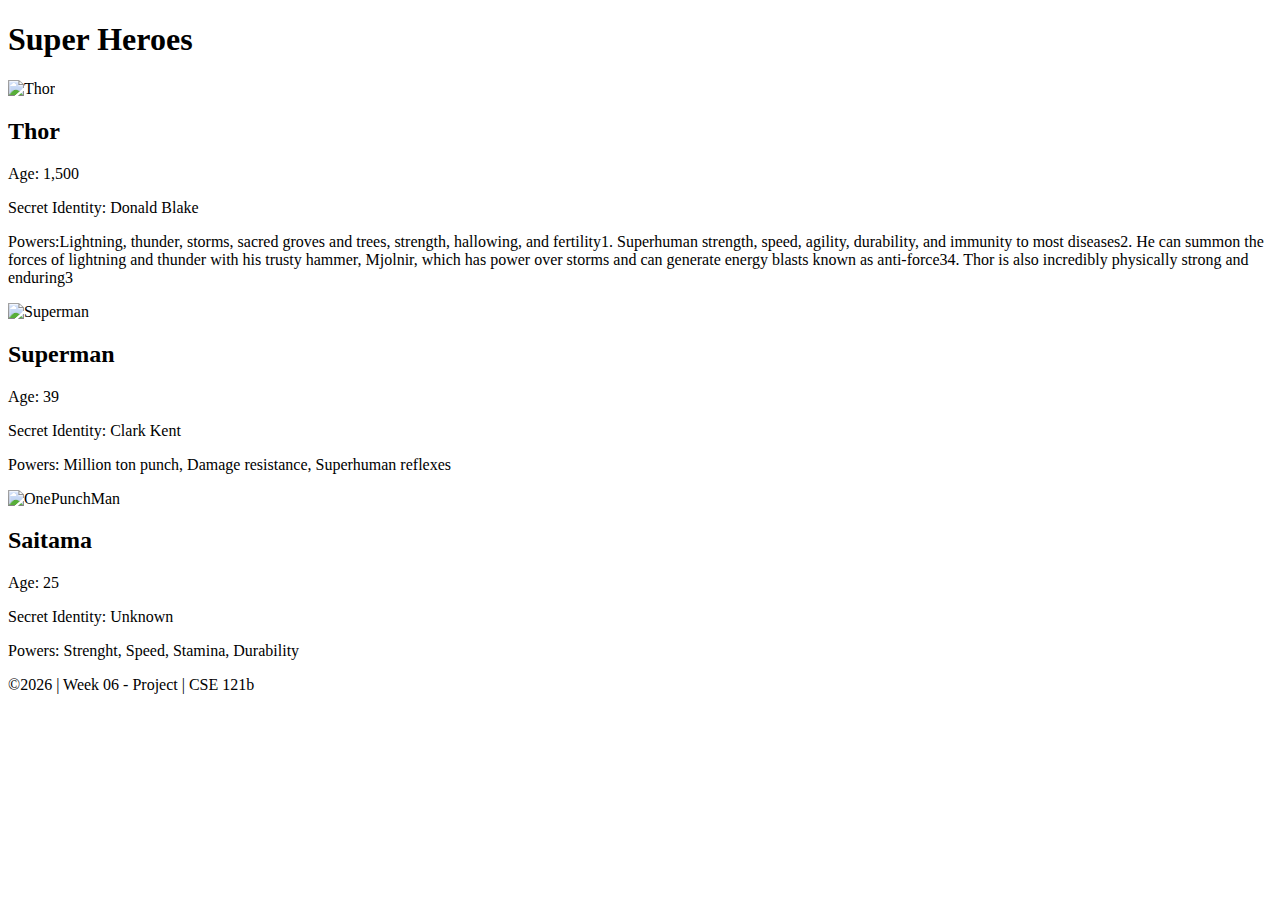
==== Project/project.html @ 17834daa "Project 5" ====
<!DOCTYPE html>
<html lang="en">
<head>
  <meta charset="UTF-8">
  <meta name="viewport" content="width=device-width, initial-scale=1.0">
  <title>Super Heroes</title>
  <link rel="stylesheet" href="main.css">
</head>
<body>
  
    <div class="Heroes">
      <h1 class="Heroes">Super Heroes</h1>
      <div class="members">
        <!-- Thor -->
        <div class="member">
          <img src="../images/Thor2.jpg" alt="Thor">
          <h2 class="member-name">Thor</h2>
          <p class="member-age">Age: 1,500</p>
          <p class="member-secret-identity">Secret Identity: Donald Blake</p>
          <p class="member-powers">Powers:Lightning, thunder, storms, sacred groves and trees, strength,
               hallowing, and fertility1. Superhuman strength, speed, agility, durability, 
              and immunity to most diseases2. He can summon the forces of lightning and thunder with his trusty hammer, 
              Mjolnir, which has power over storms and can generate energy blasts known as anti-force34. 
              Thor is also incredibly physically strong and enduring3</p>
        </div>
        <!-- Superman -->
        <div class="Heroes">
          <img src="../images/Superman2.jpg" alt="Superman">
          <h2 class="member-name">Superman</h2>
          <p class="member-age">Age: 39</p>
          <p class="member-secret-identity">Secret Identity: Clark Kent</p>
          <p class="member-powers">Powers: Million ton punch, Damage resistance, Superhuman reflexes</p>
        </div>
        <!-- Saitama -->
        <div class="Heroes">
          <img src="../images/Saitama2.jpg" alt="OnePunchMan">
          <h2 class="member-name">Saitama</h2>
          <p class="member-age">Age: 25</p>
          <p class="member-secret-identity">Secret Identity: Unknown</p>
          <p class="member-powers">Powers: Strenght, Speed, Stamina, Durability</p>
        </div>
        <div id="data-container">
            <!-- Fetched data will be displayed here -->
          </div>
      </div>
    </div>
    <footer>
        &copy;<span id="year"></span> | Week 06 - Project | CSE 121b
      </footer>
      <script src="scripts/main.js"></script>
      <script>
        document.getElementById("year").innerHTML = new Date().getFullYear();
      </script>
      <script src="w05-task.js" type="text/javascript"></script>
  </body>
</html>
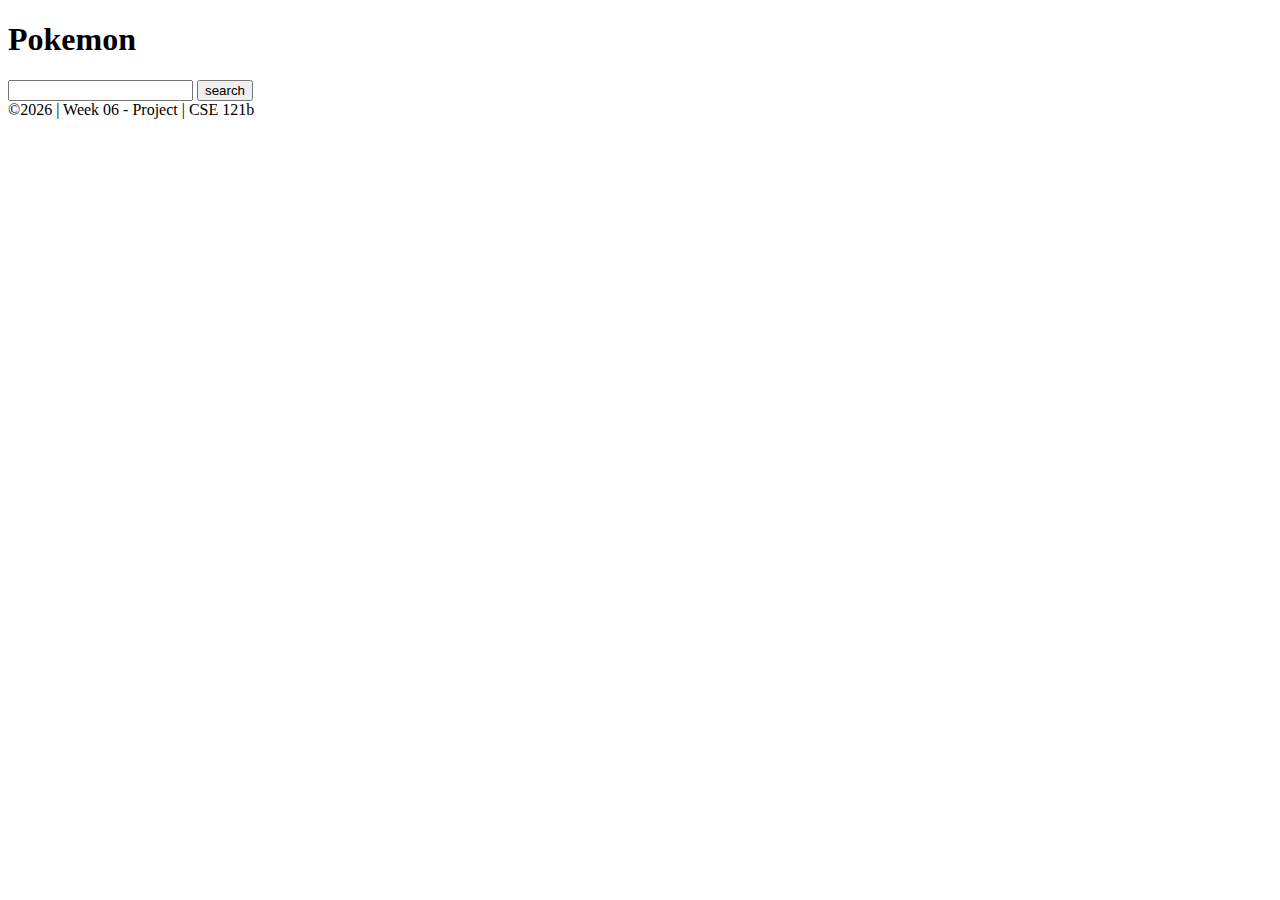
==== commit 50180c5e: "Project Pokemon" ====
--- a/Project/project.html
+++ b/Project/project.html
@@ -9,38 +9,15 @@
 <body>
   
     <div class="Heroes">
-      <h1 class="Heroes">Super Heroes</h1>
+      <h1 class="Heroes">Pokemon</h1>
       <div class="members">
-        <!-- Thor -->
-        <div class="member">
-          <img src="../images/Thor2.jpg" alt="Thor">
-          <h2 class="member-name">Thor</h2>
-          <p class="member-age">Age: 1,500</p>
-          <p class="member-secret-identity">Secret Identity: Donald Blake</p>
-          <p class="member-powers">Powers:Lightning, thunder, storms, sacred groves and trees, strength,
-               hallowing, and fertility1. Superhuman strength, speed, agility, durability, 
-              and immunity to most diseases2. He can summon the forces of lightning and thunder with his trusty hammer, 
-              Mjolnir, which has power over storms and can generate energy blasts known as anti-force34. 
-              Thor is also incredibly physically strong and enduring3</p>
-        </div>
-        <!-- Superman -->
-        <div class="Heroes">
-          <img src="../images/Superman2.jpg" alt="Superman">
-          <h2 class="member-name">Superman</h2>
-          <p class="member-age">Age: 39</p>
-          <p class="member-secret-identity">Secret Identity: Clark Kent</p>
-          <p class="member-powers">Powers: Million ton punch, Damage resistance, Superhuman reflexes</p>
-        </div>
-        <!-- Saitama -->
-        <div class="Heroes">
-          <img src="../images/Saitama2.jpg" alt="OnePunchMan">
-          <h2 class="member-name">Saitama</h2>
-          <p class="member-age">Age: 25</p>
-          <p class="member-secret-identity">Secret Identity: Unknown</p>
-          <p class="member-powers">Powers: Strenght, Speed, Stamina, Durability</p>
+        
+        <div> 
+          <input type="text" id="search"/> 
+          <button id="search-button"onClick = "searchPokemon()">search</button> 
         </div>
         <div id="data-container">
-            <!-- Fetched data will be displayed here -->
+            
           </div>
       </div>
     </div>
@@ -51,6 +28,6 @@
       <script>
         document.getElementById("year").innerHTML = new Date().getFullYear();
       </script>
-      <script src="w05-task.js" type="text/javascript"></script>
+      <script src="scripts/project.js" type="text/javascript"></script>
   </body>
 </html>
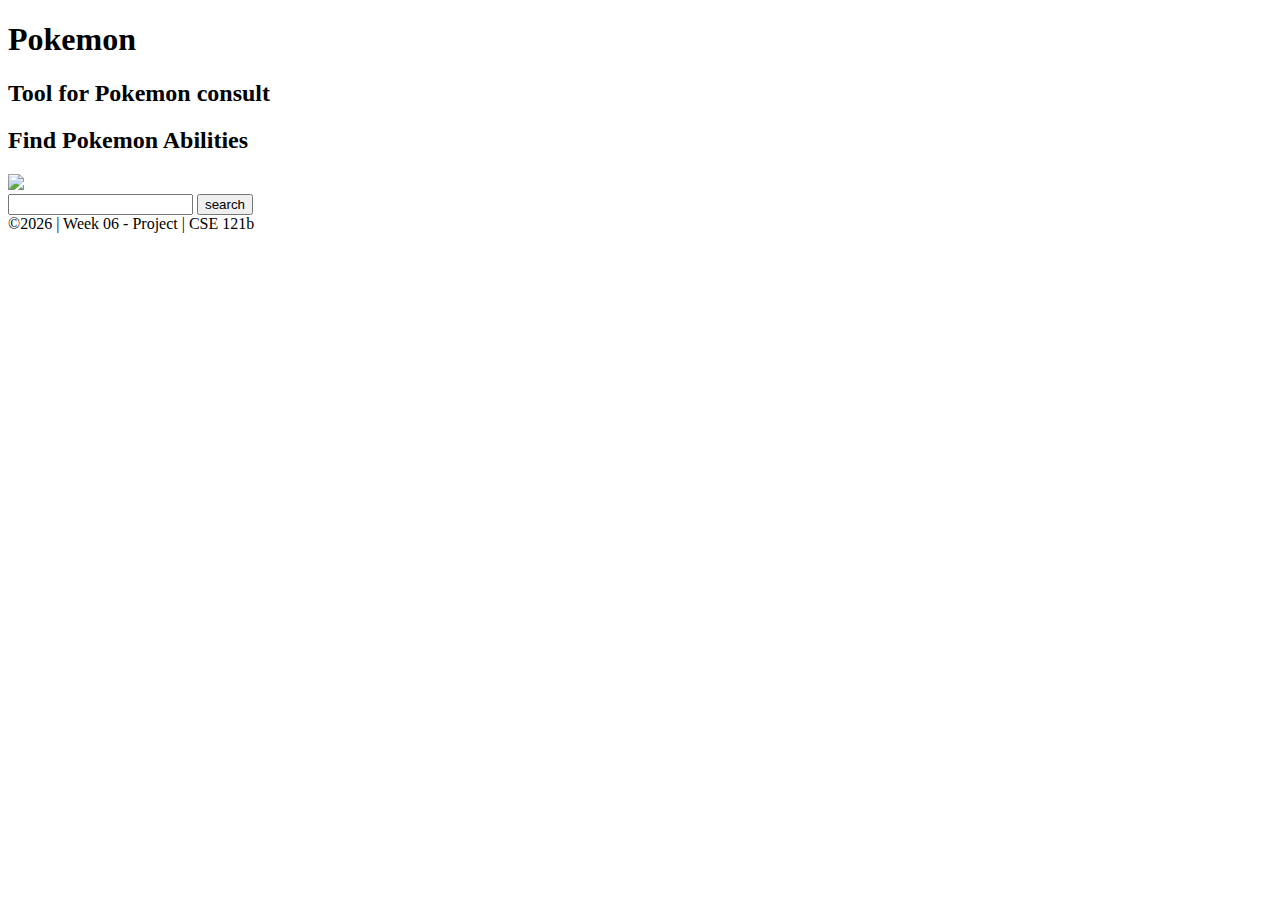
==== commit ce66a512: "Miss dot" ====
--- a/Project/project.html
+++ b/Project/project.html
@@ -4,22 +4,23 @@
   <meta charset="UTF-8">
   <meta name="viewport" content="width=device-width, initial-scale=1.0">
   <title>Super Heroes</title>
-  <link rel="stylesheet" href="main.css">
+  <link rel="stylesheet" href="./styles/main.css">
 </head>
 <body>
   
     <div class="Heroes">
       <h1 class="Heroes">Pokemon</h1>
+      <h2>Tool for Pokemon consult</h2>
+      <h2>Find Pokemon Abilities</h2>
       <div class="members">
-        
+        <img src = "images/pokemon.avif" style="width: 500px;"/>
         <div> 
           <input type="text" id="search"/> 
           <button id="search-button"onClick = "searchPokemon()">search</button> 
         </div>
-        <div id="data-container">
-            
-          </div>
-      </div>
+        </div>
+      <div id="data-container">
+      </div> 
     </div>
     <footer>
         &copy;<span id="year"></span> | Week 06 - Project | CSE 121b
